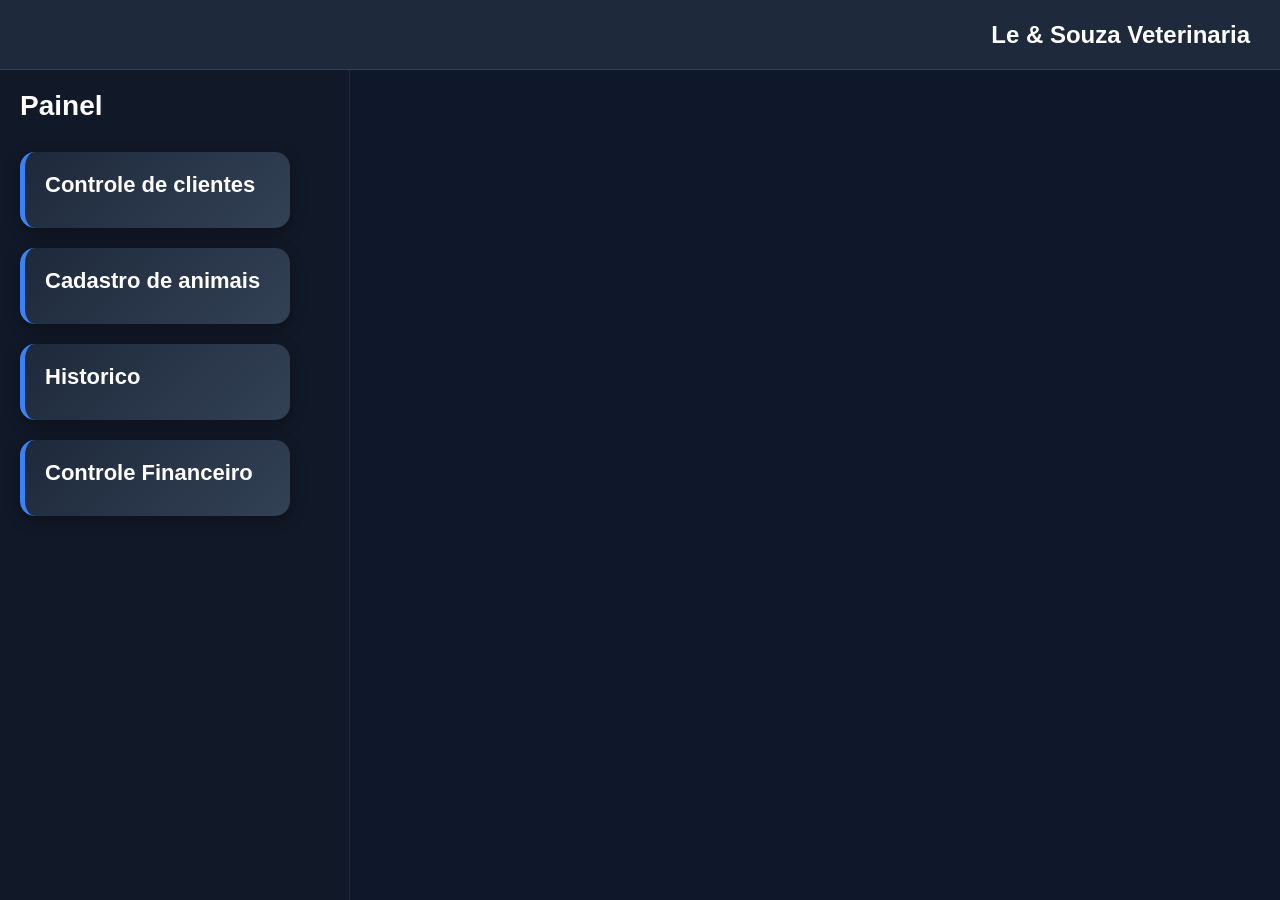
==== meu_projeto_web/index - Copia.html @ 4d7bc8cc "adicionando funcionalidade aos cards e corrigindo tela inicial" ====
<!DOCTYPE html>
<html lang="pt-BR">
<head>

    <meta charset="UTF-8">
    <meta name="viewport" content="width=device-width, initial-scale=1.0">
    <title>Dashboard</title>
    <link rel="stylesheet" href="style.css">

</head>

<body>

    <!-- =========================TOPO========================== -->
    <header class="topo">
        <div class="logo">
            Le & Souza Veterinaria
        </div>
    </header>

    <!-- =========================DASHBOARD========================== -->
    <div class="dashboard">

        <!-- =========================SIDEBAR========================== -->
        <nav class="sidebar">
            <h2>Painel</h2>
                <div class="cards" >
                <!-- Card -->
                <div class="card" data-url=clientes.html>
                    <h3>Controle de clientes</h3>
                </div>

                <!-- Card -->
                <div class="card" data-url=animais.html>
                    <h3>Cadastro de animais</h3>
                </div>

                <!-- Card -->
                <div class="card" data-url=historico.html>
                    <h3>Historico</h3>
                </div>

                <!-- Card -->
                <div class="card" data-url=financeiro.html>
                    <h3>Controle Financeiro</h3>
                </div>
            </div>
        </nav>

        <!-- ==================CONTEÚDO PRINCIPAL========================== -->
        <section class="conteudo-dashboard">
            </div>
        </section>
    </div>

    <script src="script.js"></script>

</body>
</html>
---- meu_projeto_web/style.css ----
/* =========================RESET========================= */
*{
    margin: 0;
    padding: 0;
    box-sizing: border-box;
}

/* =========================BODY========================= */
body{
    font-family: Arial, sans-serif;
    background-color: #0f172a;
}
/* =========================TOPO========================= */
.topo{
    width: 100%;
    height: 70px;
    background-color: #1e293b;
    display: flex;
    justify-content: flex-end;
    align-items: center;
    padding-right: 30px;
    border-bottom: 1px solid #334155;
}

/* =========================LOGO========================= */
.logo{
    color: white;
    font-size: 24px;
    font-weight: bold;
}

/* =========================DASHBOARD========================= */
.dashboard{
    display: flex;
    min-height: calc(100vh - 70px);
}

/* =========================SIDEBAR========================= */
.sidebar{
    width: 350px;
    min-height: calc(100vh - 70px);
    background-color: #111827;
    color: white;
    padding: 20px;
    overflow-y: auto;
    border-right: 1px solid #1f2937;
}

/* =========================TÍTULO SIDEBAR========================= */
.sidebar h2{
    margin-bottom: 30px;
    font-size: 28px;
}
/* =========================LISTA MENU========================= */
.sidebar ul{
    list-style: none;
}

/* =========================ITENS MENU========================= */
.sidebar li{
    padding: 15px;
    margin-bottom: 10px;
    border-radius: 10px;
    cursor: pointer;
    transition: 0.3s;
}

/* Hover menu */
.sidebar li:hover{
    background-color: #1f2937;
}

/* =========================CONTEÚDO PRINCIPAL========================= */
.conteudo-dashboard{
    flex: 1;
    display: flex;
    gap: 30px;
    padding: 40px;
    background-color: #0f172a;
}

/* =========================COLUNA DOS CARDS========================= */
.cards{
    width: 270px;
    display: flex;
    flex-direction: column;
    gap: 20px;
}

/* =========================CARD MENU========================= */
.card{
    background: linear-gradient(135deg,#1e293b,#334155);
    padding: 20px;
    border-radius: 15px;
    cursor: pointer;
    box-shadow: 0px 4px 15px rgba(0,0,0,0.3);
    transition: all 0.3s ease;
    border-left: 5px solid #3b82f6;
}

/* =========================HOVER CARD========================= */
.card:hover{
    transform: translateY(-5px);
    background: linear-gradient(135deg,#334155,#475569);
    box-shadow: 0px 6px 20px rgba(50,130,246,0.6);
    border-left: 5px solid #60a5fa;
}
.card:active{
    transform: translateY(2px);
    background: linear-gradient(135deg,#1e293b,#334155);
    box-shadow: 0px 2px 8px rgba(0,0,0,0.4);
    border-left: 5px solid #2563eb;
}

/* =========================TÍTULO CARD========================= */
.card h3{
    margin-bottom: 10px;
    font-size: 22px;
    color: white;
}

/* =========================TEXTO CARD========================= */
.card p{
    color: #cbd5e1;
    line-height: 1.5;
    font-size: 15px;
}
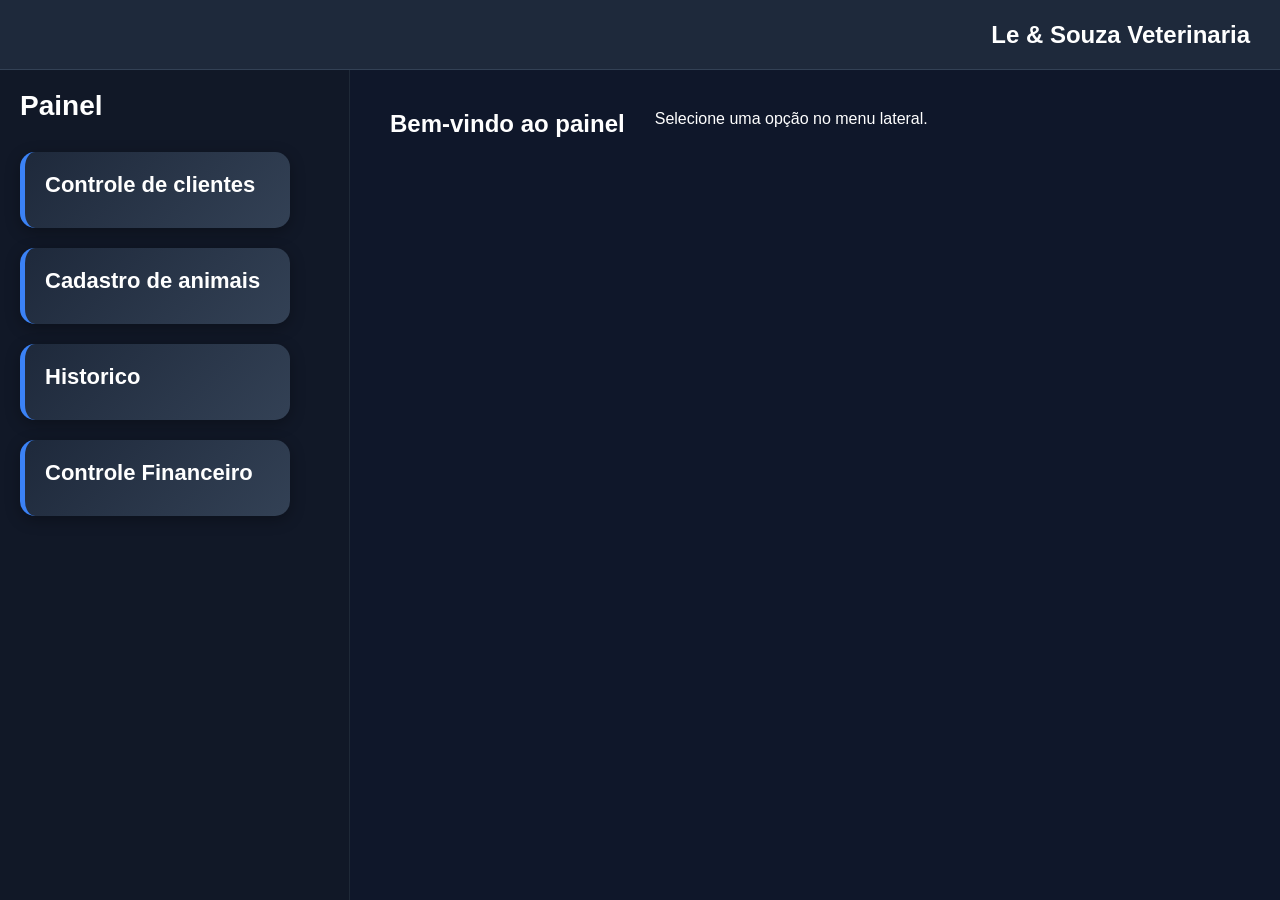
==== commit 0946a233: "corrigindo aba animais" ====
--- a/meu_projeto_web/index - Copia.html
+++ b/meu_projeto_web/index - Copia.html
@@ -26,34 +26,39 @@
             <h2>Painel</h2>
                 <div class="cards" >
                 <!-- Card -->
-                <div class="card" data-url=clientes.html>
+                <div class="card" data-section="clientes">
                     <h3>Controle de clientes</h3>
                 </div>
 
                 <!-- Card -->
-                <div class="card" data-url=animais.html>
+                <div class="card" data-section="animais">
                     <h3>Cadastro de animais</h3>
                 </div>
 
                 <!-- Card -->
-                <div class="card" data-url=historico.html>
+                <div class="card" data-section="historico">
                     <h3>Historico</h3>
                 </div>
 
                 <!-- Card -->
-                <div class="card" data-url=financeiro.html>
+                <div class="card" data-section="financeiro">
                     <h3>Controle Financeiro</h3>
                 </div>
             </div>
         </nav>
+        <!-- ==================CONTEÚDO PRINCIPAL========================== -->
+        <section class="conteudo-dashboard" id="conteudo">
+            <h2>Bem-vindo ao painel</h2>
+            <p>Selecione uma opção no menu lateral.</p>
+        </section>
 
-        <!-- ==================CONTEÚDO PRINCIPAL========================== -->
-        <section class="conteudo-dashboard">
-            </div>
-        </section>
+        
+        
     </div>
 
     <script src="script.js"></script>
 
+
+
 </body>
 </html>
--- a/meu_projeto_web/style.css
+++ b/meu_projeto_web/style.css
@@ -1,17 +1,20 @@
 /* =========================RESET========================= */
-*{
+* {
     margin: 0;
     padding: 0;
     box-sizing: border-box;
 }
 
 /* =========================BODY========================= */
-body{
+body {
     font-family: Arial, sans-serif;
     background-color: #0f172a;
+    color: white;
+    margin: 0;
 }
+
 /* =========================TOPO========================= */
-.topo{
+.topo {
     width: 100%;
     height: 70px;
     background-color: #1e293b;
@@ -20,23 +23,24 @@
     align-items: center;
     padding-right: 30px;
     border-bottom: 1px solid #334155;
+    text-align: center; /* usado também no cadastro */
 }
 
 /* =========================LOGO========================= */
-.logo{
+.logo {
     color: white;
     font-size: 24px;
     font-weight: bold;
 }
 
 /* =========================DASHBOARD========================= */
-.dashboard{
+.dashboard {
     display: flex;
     min-height: calc(100vh - 70px);
 }
 
 /* =========================SIDEBAR========================= */
-.sidebar{
+.sidebar {
     width: 350px;
     min-height: calc(100vh - 70px);
     background-color: #111827;
@@ -47,17 +51,18 @@
 }
 
 /* =========================TÍTULO SIDEBAR========================= */
-.sidebar h2{
+.sidebar h2 {
     margin-bottom: 30px;
     font-size: 28px;
 }
+
 /* =========================LISTA MENU========================= */
-.sidebar ul{
+.sidebar ul {
     list-style: none;
 }
 
 /* =========================ITENS MENU========================= */
-.sidebar li{
+.sidebar li {
     padding: 15px;
     margin-bottom: 10px;
     border-radius: 10px;
@@ -66,12 +71,12 @@
 }
 
 /* Hover menu */
-.sidebar li:hover{
+.sidebar li:hover {
     background-color: #1f2937;
 }
 
 /* =========================CONTEÚDO PRINCIPAL========================= */
-.conteudo-dashboard{
+.conteudo-dashboard {
     flex: 1;
     display: flex;
     gap: 30px;
@@ -80,7 +85,7 @@
 }
 
 /* =========================COLUNA DOS CARDS========================= */
-.cards{
+.cards {
     width: 270px;
     display: flex;
     flex-direction: column;
@@ -88,8 +93,8 @@
 }
 
 /* =========================CARD MENU========================= */
-.card{
-    background: linear-gradient(135deg,#1e293b,#334155);
+.card {
+    background: linear-gradient(135deg, #1e293b, #334155);
     padding: 20px;
     border-radius: 15px;
     cursor: pointer;
@@ -99,29 +104,61 @@
 }
 
 /* =========================HOVER CARD========================= */
-.card:hover{
+.card:hover {
     transform: translateY(-5px);
-    background: linear-gradient(135deg,#334155,#475569);
+    background: linear-gradient(135deg, #334155, #475569);
     box-shadow: 0px 6px 20px rgba(50,130,246,0.6);
     border-left: 5px solid #60a5fa;
 }
-.card:active{
+
+.card:active {
     transform: translateY(2px);
-    background: linear-gradient(135deg,#1e293b,#334155);
+    background: linear-gradient(135deg, #1e293b, #334155);
     box-shadow: 0px 2px 8px rgba(0,0,0,0.4);
     border-left: 5px solid #2563eb;
 }
 
 /* =========================TÍTULO CARD========================= */
-.card h3{
+.card h3 {
     margin-bottom: 10px;
     font-size: 22px;
     color: white;
 }
 
 /* =========================TEXTO CARD========================= */
-.card p{
+.card p {
     color: #cbd5e1;
     line-height: 1.5;
     font-size: 15px;
 }
+
+/* =========================CONTEÚDO CADASTRO DE ANIMAIS========================= */
+.conteudo {
+    padding: 30px;
+    max-width: 600px;
+    margin: auto;
+}
+
+form {
+    display: flex;
+    flex-direction: column;
+    gap: 15px;
+}
+
+input, button {
+    padding: 10px;
+    border-radius: 8px;
+    border: none;
+    width: 160%;
+}
+
+button {
+    background-color: #3b82f6;
+    color: white;
+    cursor: pointer;
+    transition: 0.3s;
+}
+
+button:hover {
+    background-color: #2563eb;
+}
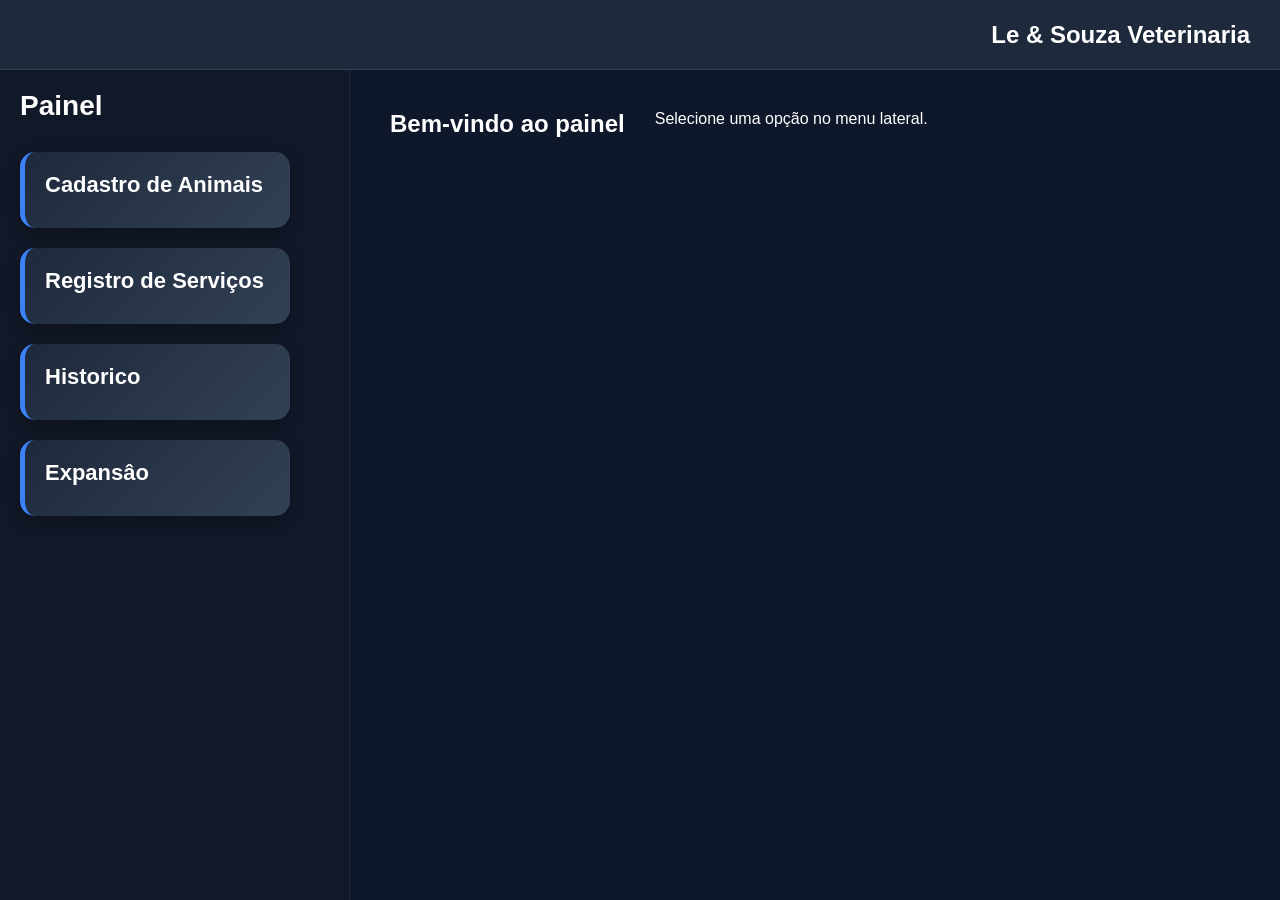
==== commit dcf92933: "criação da aba  registros de serviços" ====
--- a/meu_projeto_web/index - Copia.html
+++ b/meu_projeto_web/index - Copia.html
@@ -26,13 +26,13 @@
             <h2>Painel</h2>
                 <div class="cards" >
                 <!-- Card -->
-                <div class="card" data-section="clientes">
-                    <h3>Controle de clientes</h3>
+                <div class="card" data-section="animais">
+                    <h3>Cadastro de Animais</h3>
                 </div>
 
                 <!-- Card -->
-                <div class="card" data-section="animais">
-                    <h3>Cadastro de animais</h3>
+                <div class="card" data-section="clientes">
+                    <h3>Registro de Serviços</h3>
                 </div>
 
                 <!-- Card -->
@@ -42,7 +42,7 @@
 
                 <!-- Card -->
                 <div class="card" data-section="financeiro">
-                    <h3>Controle Financeiro</h3>
+                    <h3>Expansâo</h3>
                 </div>
             </div>
         </nav>
@@ -58,7 +58,5 @@
 
     <script src="script.js"></script>
 
-
-
 </body>
 </html>
--- a/meu_projeto_web/style.css
+++ b/meu_projeto_web/style.css
@@ -149,7 +149,7 @@
     padding: 10px;
     border-radius: 8px;
     border: none;
-    width: 160%;
+    width: 100%;
 }
 
 button {
@@ -162,3 +162,37 @@
 button:hover {
     background-color: #2563eb;
 }
+.cadastro-container {
+    display: flex;
+    gap: 40px;
+    width: 100%;
+}
+
+.form-area {
+    flex: 2;
+}
+
+.resultado-area {
+    flex: 1;
+    background-color: #1e293b;
+    padding: 20px;
+    border-radius: 10px;
+    box-shadow: 0px 4px 15px rgba(0,0,0,0.3);
+    overflow-y: auto;
+}
+
+/* =========================tabela financeira========================= */
+.tabela-financeiro {
+    width: 100%;
+    border-collapse: collapse;
+    margin-top: 20px;
+}
+.tabela-financeiro th, .tabela-financeiro td {
+    border: 1px solid #334155;
+    padding: 10px;
+    text-align: left;
+}
+.tabela-financeiro th {
+    background-color: #1e293b;
+}
+
